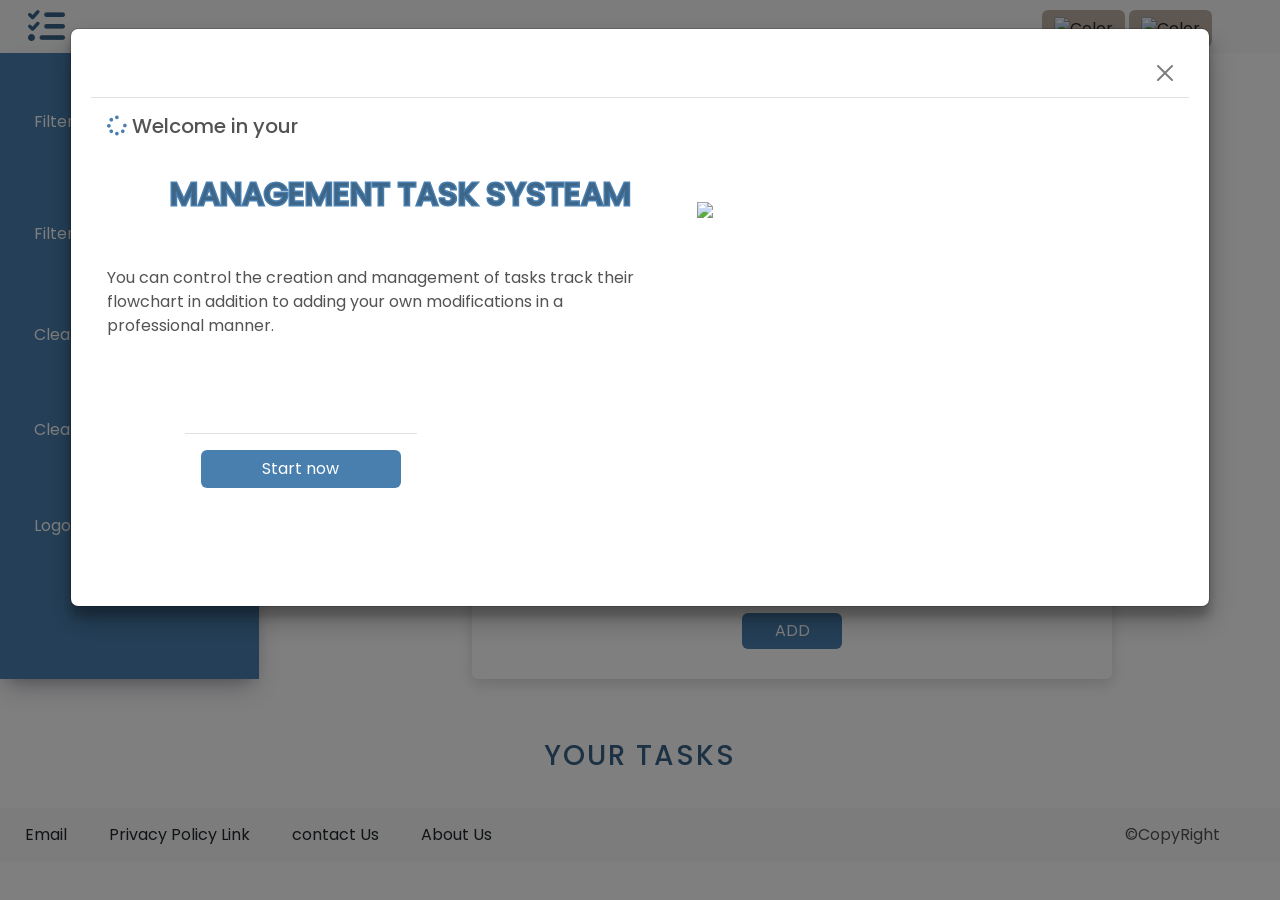
==== tasks.html @ 5543dc3e "Merge branch 'khalledalkarmi:main' into main" ====
<!DOCTYPE html>
<html lang="en">

<head>
  <meta charset="UTF-8" />
  <meta http-equiv="X-UA-Compatible" content="IE=edge" />
  <meta name="viewport" />
  <!-- CSS only -->
  <link href="https://cdn.jsdelivr.net/npm/bootstrap@5.2.0/dist/css/bootstrap.min.css" rel="stylesheet"
    integrity="sha384-gH2yIJqKdNHPEq0n4Mqa/HGKIhSkIHeL5AyhkYV8i59U5AR6csBvApHHNl/vI1Bx" crossorigin="anonymous" />
  <link rel="stylesheet" href="https://cdnjs.cloudflare.com/ajax/libs/font-awesome/6.1.2/css/all.min.css"
    integrity="sha512-1sCRPdkRXhBV2PBLUdRb4tMg1w2YPf37qatUFeS7zlBy7jJI8Lf4VHwWfZZfpXtYSLy85pkm9GaYVYMfw5BC1A=="
    crossorigin="anonymous" referrerpolicy="no-referrer" />

  <!-- ----------------------------------------------------------------------------------------- -->
  <link href="https://getbootstrap.com/docs/5.2/assets/css/docs.css" rel="stylesheet" />

  <!-- ----------------------------------------------------------------------------------------- -->

  <link rel="stylesheet" href="./style/style.css" />

  <title>Tasks</title>


<style>@import url("https://fonts.googleapis.com/css?family=Poppins:100,200,300,400,500,600,700,800,900");


.content {
  position: relative;
}

.content h2 {
  color: rgb(255, 255, 255);
  padding-left: 15%;
  font-size: 2em;
  position: absolute;
  left:20%;
  transform: translate(-50%, -50%);
}

.content h2:nth-child(1) {
  color: transparent;
  -webkit-text-stroke: 3px #497faf;
}

.content h2:nth-child(2) {
  color: #3e6689;
  animation: animate 0.5s ease-in-out infinite;
}

@keyframes animate {
  0%,
  100% {
    clip-path: polygon(
      0% 45%,
      16% 44%,
      33% 50%,
      54% 60%,
      70% 61%,
      84% 59%,
      100% 52%,
      100% 100%,
      0% 100%
    );
  }

  50% {
    clip-path: polygon(
      0% 60%,
      15% 65%,
      34% 66%,
      51% 62%,
      67% 50%,
      84% 45%,
      100% 46%,
      100% 100%,
      0% 100%
    );
  }


}
.fa-circle-xmark:before, .fa-times-circle:before, .fa-xmark-circle:before {
    content: "\f057";
    color: red;
}





</style>



</head>

<body class="taskB">
  <header>
    <nav>
      <nav class="navbar navbar-expand-md bg-light "  id="nav">
        <form class="container-fluid justify-content-start">
          <i class="fa-solid fa-list-check ms-3" style="font-size: 37px;cursor:auto; color: #396387;
          "></i>
          <div style="position:absolute ; right:20px  ; top:10px;">
            <button class="btn  ms-auto"><span id="navbarIcon1"><img src="Image/moon.png" alt="Color" id="darkTheme"
                  height="20px" width="20px"></span></button>
            <button class="btn  me-5"> <span id="navbarIcon2"><img src="Image/sun.png" alt="Color"
                  height="20px" width="20px"></span></button>
          </div>
        </form>

      </nav>

  </header>
  <!--  Made by Anzor Start NavBar -->
  <main>
    <div class="wrapper">
      <!-- Sidebar -->
      <nav id="sidebar1" >
        <!-- <div class="sidebar-header">
           <h3 id="welcomeName">Welcome</h3>
        </div> -->

        <ul class="list-unstyled components">
          <!-- byPriority,byStatus,without filter , Saved,logOut classes to use it in js query selector -->
          <li class="active">
            <ion-icon name="filter-outline"></ion-icon><a href="#homeSubmenu" data-toggle="collapse"
              aria-expanded="false" class="dropdown-toggle">Filter by priority</a>
            <ul class="collapse list-unstyled byPriority" id="homeSubmenu">
              <li>
                <a href="#" id="priorityCritical">Critical</a>
              </li>
              <li>
                <a href="#" id="priorityNormal">Normal</a>
              </li>
              <li>
                <a href="#" id="priorityLow"> Low priority</a>
              </li>
            </ul>
          </li>

          <li>
            <ion-icon name="filter-outline"></ion-icon>
            <a href="#pageSubmenu" data-toggle="collapse" aria-expanded="false" class="dropdown-toggle">Filter by
              state</a>
            <ul class="collapse list-unstyled byStatus" id="pageSubmenu">
              <li>
                <a href="#" id="completeState">Complete</a>
              </li>
              <li>
                <a href="#" id="incompleteState">Incomplete</a>
              </li>
            </ul>
          </li>
          <li class="withIcon redo">
            <ion-icon name="arrow-undo-circle-outline"></ion-icon>
            <a href="#" id="redo">Clear filters</a>
          </li>
          <!--  onclick="clearCompletedT() -->
          <li class="withIcon clear" onclick="clearCompletedT()">
            <ion-icon name="trash-outline"></ion-icon>
            <a href="#" id="clear-comp">Clear complete tasks</a>
          </li>
          <li class="withIcon logOut">
            <ion-icon name="log-out-outline"></ion-icon>
            <a id="logout" type="button" data-bs-toggle="modal" data-bs-target="#staticBackdrop">Logout</a>
          </li>
        </ul>
      </nav>
      
<div class="col-1"></div>
      <!-- Task form  -->

      <div class="col-md-1 col-sm-1"></div>

      <div class="taskform col-md-6 col-sm-9 mt-5" >
        <h3 class="title text-center" style="color: #396387;letter-spacing: 2px;">NEW TASK</h3>

        <div class="card" id="card">
          <!-- Title input -->
          <h6 class="text-center text-danger" id="titleValid" style="margin: 0; padding: 0; font-size: 0.8rem; display: none;">Enter
            Title to Create New Task</h6>

          <div class="input-group mb-3">
           
            <input type="text" class="form-control" id="inputTitle" aria-label="Sizing example input"
              aria-describedby="inputGroup-sizing-default" placeholder="Title"/>
          </div>

          <!-- Date input -->
          <h6 class="text-center text-danger" id="dateValid" style="margin: 0; padding: 0; font-size: 0.8rem; display: none;">Can't
            start date be after end date </h6>
          <div class="input-group input-daterange mb-3">
            <div class="input-group-addon">Date:&nbsp;</div>
            <input id="startDate" type="date" class="form-control" placeholder="2012-04-05" />
            <div class="input-group-addon">&nbsp; to &nbsp;</div>
            <input id="endDate" type="date" class="form-control" placeholder="2012-04-19" />
          </div>
          <!-- Description input -->

          <div class="input-group mb-3">
            <textarea id="inputDescription" class="form-control" placeholder="Description" style="max-height: 20vh ; min-height:200px"
              aria-label="With textarea"></textarea>
          </div>

          <!-- Priority Input -->
          <div class="form-check">
            <span class="col-auto">
              <label class="col-form-label  d-inline-block">Priority :</label>
            </span>
            <div class="form-check form-check-inline p-0">
              <input class="form-check-input " type="radio" name="inlineRadioOptions" id="criticalR" value="critical" />
              <label class="form-check-label " for="criticalR">Critical</label>
            </div>
            <div class="form-check form-check-inline p-0">
              <input class="form-check-input" type="radio" name="inlineRadioOptions" id="normalR" value="normal" />
              <label class="form-check-label" for="normalR">Normal</label>
            </div>
            <div class="form-check form-check-inline p-0">
              <input class="form-check-input" type="radio" name="inlineRadioOptions" id="lowR" value="low" />
              <label class="form-check-label" for="lowR">Low</label>
            </div>
          </div>
          <!-- Save button -->
          <div class="buttons">
            <button type="button" class="btn " id="saveNewTask" style="margin: 20px;">
              ADD
            </button>
          </div>
        </div>
      </div>
    </div>

    <!-- Good bye modal -->

    <div class="modal fade" id="staticBackdrop" data-bs-backdrop="static" data-bs-keyboard="false" tabindex="-1"
      aria-labelledby="staticBackdropLabel" aria-hidden="true">
      <div class="modal-dialog">
        <div class="modal-content">
          <div class="modal-header">
            <h5 class="modal-title" id="staticBackdropLabel">LOGOUT</h5>
            <button type="button" class="btn-close" data-bs-dismiss="modal" aria-label="Close"></button>
          </div>
          <div class="modal-body">Are you sure you want to logout ?</div>
          <div class="modal-footer">
            <button type="button" class="btn btn-secondary" data-bs-dismiss="modal">
              Cancel
            </button>
            <button type="button" class="btn btn-primary" id="logoutModal">
              Logout !
            </button>
          </div>
        </div>
      </div>
    </div>
    <div id="cards">
      <h3>YOUR TASKS</h3>
    </div>

    <!-- welcomeModal -->
    <button type="button" class="btn btn-primary" data-bs-toggle="modal" data-bs-target="#exampleModal"
      data-bs-whatever="@mdo" style="display:none" id="welcomeModelTask">click here</button>

    <div class=".modal-fullscreen" style="background-color:black">
      <!-- this part change the porder color  -->
      <div class="modal fade" id="exampleModal" tabindex="-1" aria-labelledby="exampleModalLabel" aria-hidden="true">
        <div class="modal-dialog modal-xl">
          <div class="modal-content"
            style=" box-shadow: rgba(0, 0, 0, 0.25) 0px 14px 28px, rgba(0, 0, 0, 0.22) 0px 10px 10px; background-color:white; padding: 20px;">
            <div class="modal-header">
              <button type="button" class="btn-close" data-bs-dismiss="modal" aria-label="Close"></button>
            </div>

            <!-- responsize and mack introduction page Turkyeh -->
            <div class="modal-body">
              <form>
                <h5 class="carousel-item__subtitle"><i class="fa fa-spinner fa-spin" style="    color: #497faf;"></i> Welcome in your </h5>
                <section><br><br>
                  <div class="content carousel-item__title">
                    <h2>MANAGEMENT TASK SYSTEAM</h2>
                    <h2>MANAGEMENT TASK SYSTEAM</h2>
                  </div>
                </section><br><br><br>
                <!-- <h1 class="carousel-item__title">MANAGEMENT TASK SYSTEAM </h1><br> -->
                <p class="carousel-item__description w-50">You can control the creation and
                  management of tasks track their flowchart
                  in
                  addition to adding your own modifications in a professional manner.
                </p>
              </form>
            </div>
            <br><br><br>
            <div class="col-md-3.ms-auto">
              <img src="./image/to-do.png" style="position:absolute; top:30% ; left: 55%; position:absolute;width:25vw;
            transition: 1s ease-in-out;
            transition-delay: .4s;
            
        ">
            </div>
            <center>
              <!-- finish this part here  -->
              <div class="modal-footer" style="position:absolute; top:70% ; left: 10%;">
                <button type="button" class="btn" data-bs-dismiss="modal" style="width: 200px; background-color: #497faf;color: white;">Start
                  now</button>
              </div>
            </center>
            <br><br><br><br><br><br>
          </div>
        </div>
      </div>

      <div class="modal fade" id="staticBackdropG" data-bs-backdrop="static" data-bs-keyboard="false" tabindex="-1"
        aria-labelledby="modalTilte" aria-hidden="true">
        <div class="modal-dialog">
          <div class="modal-content">
            <div class="modal-header">
              <h5 class="modal-title" id="modalTilte">Edit Task</h5>
              <button type="button" class="btn-close" data-bs-dismiss="modal" aria-label="Close"></button>
            </div>
            <div class="modal-body">

              <h3 class="title text-center">Edit</h3>
              <div class="card">
                <!-- Title input -->
                <div class="input-group mb-3">
                  <span class="input-group-text" aria-describedby="inputGroup-sizing-default">Title</span>
                  <input type="text" class="form-control" id="editInputTitle" aria-label="Sizing example input"
                    aria-describedby="inputGroup-sizing-default" />
                </div>
                <!-- Date input -->
                <div class="input-group input-daterange mb-3">
                  <div class="input-group-addon">Date:&nbsp;</div>
                  <input id="editStartDate" type="date" class="form-control" placeholder="2012-04-05" />
                  <div class="input-group-addon">&nbsp; to &nbsp;</div>
                  <input id="editEndDate" type="date" class="form-control" placeholder="2012-04-19" />
                </div>
                <!-- Description input -->
                <div class="input-group mb-3">
                  <span class="input-group-text w-25">Description</span>
                  <textarea id="editInputDescription" class="form-control" style="height: 20vh"
                    aria-label="With textarea"></textarea>
                </div>

                <!-- Priority Input -->
                <div class="form-check">
                  <span class="col-auto">
                    <label class="col-form-label  d-inline-block">Priority :</label>
                  </span>
                  <div class="form-check form-check-inline">
                    <input class="form-check-input" type="radio" name="inlineRadioOptions" id="editCriticalR"
                      value="critical" />
                    <label class="form-check-label" for="criticalR">Critical</label>
                  </div>
                  <div class="form-check form-check-inline">
                    <input class="form-check-input" type="radio" name="inlineRadioOptions" id="editNormalR"
                      value="normal" default />
                    <label class="form-check-label" for="normalR">Normal</label>
                  </div>
                  <div class="form-check form-check-inline">
                    <input class="form-check-input" type="radio" name="inlineRadioOptions" id="editLowR"
                      value="low" />
                    <label class="form-check-label" for="lowR">Low</label>
                  </div>
                </div>
              </div>
              <div class="modal-footer">
                <button type="button" class="btn btn-secondary" data-bs-dismiss="modal">Close</button>
                <button type="button" class="btn btn-primary" data-bs-dismiss="modal" id="saveEditBtn">save</button>
              </div>
            </div>
          </div>
        </div>
      </div>
  </main>


  <footer>
    <!--  Made by Anzor Start Footer -->

    <footer>
      <!--  Made by Anzor Start Footer -->

      <nav class="navbar navbar-expand-md bg-light mt-3">
        <form class="container-fluid justify-content-start">
          <div class="btn  text-center text-md-start me-3">Email</div>
          <div class="btn  text-center text-md-start me-3">
            Privacy Policy Link
          </div>
          <div class="btn  text-center text-md-start me-3">
            contact Us
          </div>
          <div class="btn  text-center text-md-start">About Us</div>
          <div class="ms-auto me-5 ">&copy;CopyRight</div>
        </form>
      </nav>

      <!--  Made by Anzor End Footer-->
    </footer>

    <!--  Made by Anzor End Footer-->
  </footer>
  <!-- JavaScript Bundle with Popper -->
  <script src="https://code.jquery.com/jquery-3.3.1.slim.min.js"
    integrity="sha384-q8i/X+965DzO0rT7abK41JStQIAqVgRVzpbzo5smXKp4YfRvH+8abtTE1Pi6jizo"
    crossorigin="anonymous"></script>

  <!-- Bootstrap JS -->
  <script src="https://stackpath.bootstrapcdn.com/bootstrap/4.1.0/js/bootstrap.min.js"
    integrity="sha384-uefMccjFJAIv6A+rW+L4AHf99KvxDjWSu1z9VI8SKNVmz4sk7buKt/6v9KI65qnm"
    crossorigin="anonymous"></script>
  <script src="https://cdn.jsdelivr.net/npm/bootstrap@5.2.0/dist/js/bootstrap.bundle.min.js"
    integrity="sha384-A3rJD856KowSb7dwlZdYEkO39Gagi7vIsF0jrRAoQmDKKtQBHUuLZ9AsSv4jD4Xa"
    crossorigin="anonymous"></script>

  <!-- Ion icon script -->
  <script type="module" src="https://unpkg.com/ionicons@5.5.2/dist/ionicons/ionicons.esm.js"></script>
  <script nomodule src="https://unpkg.com/ionicons@5.5.2/dist/ionicons/ionicons.js"></script>
  <script src="./js/shared.js"></script>
  <script src="./js/app.js"></script>
</body>

</html>
---- style/style.css ----
:root {
  /* COLORS */
  --white: #e9e9e9;
  --gray: #333;
  --blue: #0367a6;
  --lightblue: #008997;

  /* RADII */
  --button-radius: 0.7rem;

  /* SIZES */
  --max-width: 758px;
  --max-height: 420px;

  font-size: 16px;
  font-family: -apple-system, BlinkMacSystemFont, "Segoe UI", Roboto, Oxygen,
    Ubuntu, Cantarell, "Open Sans", "Helvetica Neue", sans-serif;
}

* {
  padding: 0;
  margin: 0;
}

/* Side task */
.wrapper {
  display: flex;
}

#sidebar1 {
  width: 259px;
  z-index: 999;
  background: #497faf;
  box-shadow: rgba(50, 50, 93, 0.25) 0px 13px 27px -5px,
    rgba(0, 0, 0, 0.3) 0px 8px 16px -8px;
  color: #fff;
  transition: all 0.3s;
}
#sidebar1 ul {
  margin-top: 40px;
}
.components {
  display: flex;
  align-items: flex-start;
  flex-direction: column;
  justify-content: space-between;
  width: 217px;
  height: 450px;
  margin: 0 auto;
}

#welcomeName {
  width: 300px;
  font-size: 25px;
}

.sidebar-header {
  margin: 10px;
}

.collapse li {
  text-align: center;
}

.collapse li:hover {
  background-color: #0367a6;
  cursor: pointer;
}

.list-unstyled li {
  padding: 5px;
}

.list-unstyled li a {
  text-decoration: none;
  color: white;
}

.withIcon {
  display: flex;
  justify-content: center;
}

.list-unstyled li ion-icon {
  font-size: 27px;
  margin-right: 8px;
  cursor: pointer;
}

/* Task form */
.index-append {
  cursor: pointer;
}

.taskB {
  color: rgb(84, 83, 83);
  background-image: url(https://images.pexels.com/photos/1939485/pexels-photo-1939485.jpeg);
  background-repeat: no-repeat;
  background-position: center;
}

.taskform .card {
  display: flex;
  margin-top: 30px;
  flex-direction: column;
  justify-content: space-between;
  padding: 10px;
  border: none;
  box-shadow: rgba(0, 0, 0, 0.15) 0px 5px 15px 0px;
}

.taskform .card .input-group {
  width: 70%;
  margin: 0 auto;
  outline: none !important;
}

.taskform .card .form-check {
  margin: 0 auto;
}

.taskform .card input {
  padding: 10px;
  margin: 10px;
}

.taskform .card button {
  background-color: #497faf;
  outline: none;
  color: white;
  border: none;
  width: 100px;
}

.taskform .card button:hover,
.taskform .card button:focus {
  background-color: #0367a6;
  outline: none;
}

.input-daterange {
  display: flex;
  align-items: center;
}

.buttons {
  text-align: center;
}

:root {
  --primary-color: hsl(332, 91%, 46%);
  --secondary-color: hsl(332, 91%, 46%);
  --black: #000000;
  --white: #ffffff;
  --gray: #efefef;
  --gray-2: #757575;

  --facebook-color: #4267b2;
  --google-color: #db4437;
  --twitter-color: #1da1f2;
  --insta-color: #de5d88;
}

@import url("https://fonts.googleapis.com/css2?family=Poppins:wght@200;300;400;500;600&display=swap");

* {
  font-family: "Poppins", sans-serif;
  margin: 0;
  padding: 0;
  box-sizing: border-box;
}

.indexBody {
  height: 100vh;
  overflow: hidden;
}

.card-text {
  height: 125px;
  width: 90%;
  margin: 10px auto;
  overflow: auto;
}
#cards {
  width: 90%;
  margin: 60px auto 0px auto;
}
#cards h3 {
  text-align: center;
  margin-top: 20px;
  margin-bottom: 20px;
  color: #396387;
  letter-spacing: 2px;
}
#cards .card {
  box-shadow: rgba(0, 0, 0, 0.15) 0px 5px 15px 0px;
  border: none;
}

#cards .card .card-header {
  background-color: white;
}

#cards .card div.input-group .input-group-text {
  background-color: white;
}

#cards .card div.input-group .input-group-text:nth-child(2) {
  width: 40px;
}

#cards .card div.input-group .input-group-text:nth-child(1),
#cards .card div.input-group .input-group-text:nth-child(3) {
  width: 94px;
  justify-content: center;
}

#cards .card .card-header span:nth-child(1) {
  color: #0367a6;
  font-size: 20px;
}

#cards .card .card-footer {
  background-color: #bfb1a4;
  height: 50px;
}

#cards .card .card-footer span {
  color: white !important;
  padding: 2px;
  margin: 3px;
  letter-spacing: 2px;
}

header nav .btn {
  background-color: #bfb1a4;
  border: none;
}

nav .btn:hover {
  background-color: var(--gray-2);
}

.fa-pen-to-square {
  color: #0367a6;
}

.d-inline-flex {
  align-items: center;
  padding: 6px;
}

.align-items-center {
  display: flex;
  align-items: center;
  justify-content: center;
  text-align: center;
}

.form-wrapper {
  width: 100%;
  max-width: 28rem;
}

.form {
  padding: 1rem;
  background-color: var(--white);
  border-radius: 1.5rem;
  width: 100%;
  box-shadow: rgba(0, 0, 0, 0.35) 0px 5px 15px;
  transform: scale(0);
  transition: 0.5s ease-in-out;
  transition-delay: 1s;
}

.index {
  position: relative;
  width: 100%;
  margin: 1rem 0;
}

.index input {
  width: 100%;
  padding: 1rem 3rem;
  font-size: 1rem;
  background-color: var(--gray);
  border-radius: 0.5rem;
  border: 0.125rem solid var(--white);
  outline: none;
}

.index input:focus {
  border: 0.125rem solid var(--primary-color);
}

.form button {
  cursor: pointer;
  width: 100%;
  padding: 0.6rem 0;
  border-radius: 0.5rem;
  border: none;
  background-color: var(--primary-color);
  color: var(--white);
  font-size: 1.2rem;
  outline: none;
}

.form p {
  margin: 1rem 0;
  font-size: 0.7rem;
}

.social-list {
  margin: 2rem 0;
  padding: 1rem;
  border-radius: 1.5rem;
  width: 100%;
  box-shadow: rgba(0, 0, 0, 0.35) 0px 5px 15px;
  transform: scale(0);
  transition: 0.5s ease-in-out;
  transition-delay: 1.2s;
}

.social-list > div {
  color: var(--white);
  margin: 0 0.5rem;
  padding: 0.7rem;
  cursor: pointer;
  border-radius: 0.5rem;
  cursor: pointer;
  transform: scale(0);
  transition: 0.5s ease-in-out;
}

.social-list > div:nth-child(1) {
  transition-delay: 1.4s;
}

.social-list > div:nth-child(2) {
  transition-delay: 1.6s;
}

.social-list > div:nth-child(3) {
  transition-delay: 1.8s;
}

.social-list > div:nth-child(4) {
  transition-delay: 2s;
}

.social-list > div > i {
  font-size: 1.5rem;
  transition: 0.4s ease-in-out;
}

.social-list > div:hover i {
  transform: scale(1.5);
}

.facebook-bg {
  background-color: var(--facebook-color);
}

.google-bg {
  background-color: var(--google-color);
}

.twitter-bg {
  background-color: var(--twitter-color);
}

.insta-bg {
  background-color: var(--insta-color);
}

.pointer {
  cursor: pointer;
}

.container.sign-in .form.sign-in,
.container.sign-in .social-list.sign-in,
.container.sign-in .social-list.sign-in > div,
.container.sign-up .form.sign-up,
.container.sign-up .social-list.sign-up,
.container.sign-up .social-list.sign-up > div {
  transform: scale(1);
}

.text {
  margin: 4rem;
  color: var(--white);
}

.text h2 {
  font-size: 3.5rem;
  font-weight: 800;
  margin: 2rem 0;
  transition: 1s ease-in-out;
}

.text p {
  font-weight: 600;
  transition: 1s ease-in-out;
  transition-delay: 0.2s;
}

.img img {
  width: 30vw;
  transition: 1s ease-in-out;
  transition-delay: 0.4s;
}

.text.sign-in h2,
.text.sign-in p,
.img.sign-in img {
  transform: translateX(-250%);
}

.text.sign-up h2,
.text.sign-up p,
.img.sign-up img {
  transform: translateX(250%);
}

.container.sign-in .text.sign-in h2,
.container.sign-in .text.sign-in p,
.container.sign-in .img.sign-in img,
.container.sign-up .text.sign-up h2,
.container.sign-up .text.sign-up p,
.container.sign-up .img.sign-up img {
  transform: translateX(0);
}

/* BACKGROUND */

.container::before {
  content: "";
  position: absolute;
  top: 0;
  right: 0;
  height: 100vh;
  width: 300vw;
  transform: translate(35%, 0);
  background-image: linear-gradient(
    -45deg,
    var(--primary-color) 0%,
    var(--secondary-color) 100%
  );
  transition: 1s ease-in-out;
  z-index: 6;
  box-shadow: rgba(0, 0, 0, 0.35) 0px 5px 15px;
  border-bottom-right-radius: max(50vw, 50vh);
  border-top-left-radius: max(50vw, 50vh);
}

.container.sign-in::before {
  transform: translate(0, 0);
  right: 50%;
}

.container.sign-up::before {
  transform: translate(100%, 0);
  right: 50%;
}

/* RESPONSIVE */

@media only screen and (max-width: 600px) {
  .container::before,
  .container.sign-in::before,
  .container.sign-up::before {
    height: 100vh;
    border-bottom-right-radius: 0;
    border-top-left-radius: 0;
    z-index: 0;
    transform: none;
    right: 0;
  }

  /* .container.sign-in .col.sign-up {
      transform: translateY(100%);
  } */

  .container.sign-in .col.sign-in,
  .container.sign-up .col.sign-up {
    transform: translateY(0);
  }

  .form,
  .social-list {
    box-shadow: none;
    margin: 0;
    padding: 0;
  }

  .text {
    margin: 0;
  }

  .text p {
    display: none;
  }

  .text h2 {
    margin: 0.5rem;
    font-size: 2rem;
  }
}

/* Password error */

#passwordError {
  display: none;
  color: #db4437;
  font-size: 0.8rem;
}

.invalidMassage {
  display: none;
  margin: 0;
  padding: 0;
  color: #db4437;
}

/* pass input  */

.passInput {
  display: flex;
}

.index i,
.index ion-icon {
  position: absolute;
  top: 50%;

  transform: translateY(-50%);
  font-size: 1.4rem;
  color: var(--gray-2);
}

.index i {
  left: 1rem;
}

.index ion-icon {
  right: 1rem;
  cursor: pointer;
}

/* edit the cards view and their responsiveity */
.cards {
  width: 90%;
}

footer {
  background-color: black;
}

/* style by turkyeh   */
.fa-solid {
  font-size: 18px;
  cursor: pointer;
}

.fa-check-circle:before,
.fa-circle-check:before {
  color: #479c38;

  padding-left: 40%;
}

/* ======Responsive============================ */

@media (max-width: 950px) {
  .wrapper #sidebar1 {
    justify-content: center;
    width: 100px;
    color: white;
  }

  .wrapper #sidebar1 a,
  #welcomeName {
    display: none;
  }

  #sidebar1 ul {
    width: 100px;
  }

  #sidebar1 li {
    cursor: pointer;
    position: relative;
  }

  .components {
    display: flex;
    flex-direction: column;
    align-items: center;
    justify-content: space-between;
    width: 217px;
    height: 450px;
    margin: 0 auto;
  }
}

@media (max-width: 500px) {
  .components {
    display: flex;
    flex-direction: column;
    align-items: center;
    justify-content: space-between;
    width: 217px;
    height: 450px;

    margin: 0 auto;
  }
}

/* ================================================================== */

.input-group-text {
  width: 300px;
}

.form-check-input[type="radio"] {
  background-color: #bfb1a4;
  margin: 5px !important;
  border: none;
  cursor: pointer;
}

.taskCard:hover {
  transform: scale(1.05);
  transition: transform 0.5s ease;
}
input[type="checkbox"] {
  /* Double-sized Checkboxes */
  width: 100%;
  transform: scale(2);
  border: none;
  accent-color: green !important;
}
input[type="checkbox"]:hover {
  accent-color: green !important;
}

.darkThemeCard {
  background-color: #212124 !important;
  /* border: 0.5px solid white; */
}

.darkThemeCardBody {
  background-color: #212124 !important;
  color: white;
}

.completeDarkTheme {
  color: white;
  background-color: #212124 !important;
}
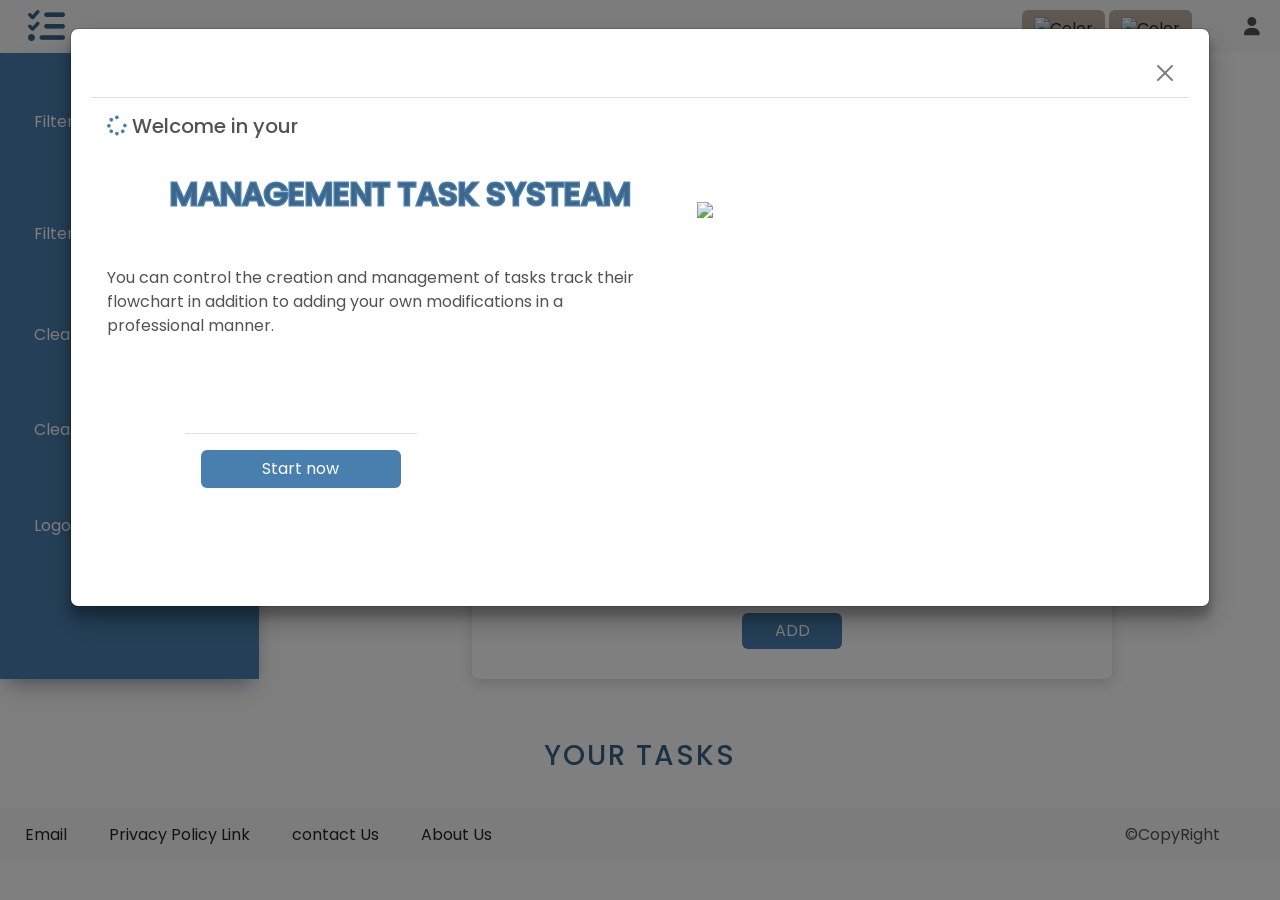
==== commit 258268b5: "Merge branch 'khalledalkarmi:main' into main" ====
--- a/tasks.html
+++ b/tasks.html
@@ -22,74 +22,70 @@
   <title>Tasks</title>
 
 
-<style>@import url("https://fonts.googleapis.com/css?family=Poppins:100,200,300,400,500,600,700,800,900");
-
-
-.content {
-  position: relative;
-}
-
-.content h2 {
-  color: rgb(255, 255, 255);
-  padding-left: 15%;
-  font-size: 2em;
-  position: absolute;
-  left:20%;
-  transform: translate(-50%, -50%);
-}
-
-.content h2:nth-child(1) {
-  color: transparent;
-  -webkit-text-stroke: 3px #497faf;
-}
-
-.content h2:nth-child(2) {
-  color: #3e6689;
-  animation: animate 0.5s ease-in-out infinite;
-}
-
-@keyframes animate {
-  0%,
-  100% {
-    clip-path: polygon(
-      0% 45%,
-      16% 44%,
-      33% 50%,
-      54% 60%,
-      70% 61%,
-      84% 59%,
-      100% 52%,
-      100% 100%,
-      0% 100%
-    );
-  }
-
-  50% {
-    clip-path: polygon(
-      0% 60%,
-      15% 65%,
-      34% 66%,
-      51% 62%,
-      67% 50%,
-      84% 45%,
-      100% 46%,
-      100% 100%,
-      0% 100%
-    );
-  }
-
-
-}
-.fa-circle-xmark:before, .fa-times-circle:before, .fa-xmark-circle:before {
-    content: "\f057";
-    color: red;
-}
-
-
-
-
-
-</style>
+  <style>
+    @import url("https://fonts.googleapis.com/css?family=Poppins:100,200,300,400,500,600,700,800,900");
+
+
+    .content {
+      position: relative;
+    }
+
+    .content h2 {
+      color: rgb(255, 255, 255);
+      padding-left: 15%;
+      font-size: 2em;
+      position: absolute;
+      left: 20%;
+      transform: translate(-50%, -50%);
+    }
+
+    .content h2:nth-child(1) {
+      color: transparent;
+      -webkit-text-stroke: 3px #497faf;
+    }
+
+    .content h2:nth-child(2) {
+      color: #3e6689;
+      animation: animate 0.5s ease-in-out infinite;
+    }
+
+    @keyframes animate {
+
+      0%,
+      100% {
+        clip-path: polygon(0% 45%,
+            16% 44%,
+            33% 50%,
+            54% 60%,
+            70% 61%,
+            84% 59%,
+            100% 52%,
+            100% 100%,
+            0% 100%);
+      }
+
+      50% {
+        clip-path: polygon(0% 60%,
+            15% 65%,
+            34% 66%,
+            51% 62%,
+            67% 50%,
+            84% 45%,
+            100% 46%,
+            100% 100%,
+            0% 100%);
+      }
+
+
+    }
+
+    .fa-circle-xmark:before,
+    .fa-times-circle:before,
+    .fa-xmark-circle:before {
+      content: "\f057";
+      color: red;
+    }
+  </style>
 
 
 
@@ -98,15 +94,15 @@
 <body class="taskB">
   <header>
     <nav>
-      <nav class="navbar navbar-expand-md bg-light "  id="nav">
+      <nav class="navbar navbar-expand-md bg-light " id="nav">
         <form class="container-fluid justify-content-start">
-          <i class="fa-solid fa-list-check ms-3" style="font-size: 37px;cursor:auto; color: #396387;
-          "></i>
+          <i class="fa-solid fa-list-check ms-3" style="font-size: 37px;cursor:auto; color: #396387;"></i>
           <div style="position:absolute ; right:20px  ; top:10px;">
-            <button class="btn  ms-auto"><span id="navbarIcon1"><img src="Image/moon.png" alt="Color" id="darkTheme"
+            <button class="btn  ms-auto" id="darkTheme"><span id="navbarIcon1"><img src="Image/moon.png" alt="Color"
                   height="20px" width="20px"></span></button>
-            <button class="btn  me-5"> <span id="navbarIcon2"><img src="Image/sun.png" alt="Color"
-                  height="20px" width="20px"></span></button>
+            <button class="btn  me-5"> <span id="navbarIcon2"><img src="Image/sun.png" alt="Color" height="20px"
+                  width="20px"></span></button>
+            <i class="fa-solid fa-user" onclick="profile()"></i>
           </div>
         </form>
 
@@ -117,7 +113,7 @@
   <main>
     <div class="wrapper">
       <!-- Sidebar -->
-      <nav id="sidebar1" >
+      <nav id="sidebar1">
         <!-- <div class="sidebar-header">
            <h3 id="welcomeName">Welcome</h3>
         </div> -->
@@ -168,28 +164,30 @@
           </li>
         </ul>
       </nav>
-      
-<div class="col-1"></div>
+
+      <div class="col-1"></div>
       <!-- Task form  -->
 
       <div class="col-md-1 col-sm-1"></div>
 
-      <div class="taskform col-md-6 col-sm-9 mt-5" >
+      <div class="taskform col-md-6 col-sm-9 mt-5">
         <h3 class="title text-center" style="color: #396387;letter-spacing: 2px;">NEW TASK</h3>
 
         <div class="card" id="card">
           <!-- Title input -->
-          <h6 class="text-center text-danger" id="titleValid" style="margin: 0; padding: 0; font-size: 0.8rem; display: none;">Enter
+          <h6 class="text-center text-danger" id="titleValid"
+            style="margin: 0; padding: 0; font-size: 0.8rem; display: none;">Enter
             Title to Create New Task</h6>
 
           <div class="input-group mb-3">
-           
+
             <input type="text" class="form-control" id="inputTitle" aria-label="Sizing example input"
-              aria-describedby="inputGroup-sizing-default" placeholder="Title"/>
+              aria-describedby="inputGroup-sizing-default" placeholder="Title" />
           </div>
 
           <!-- Date input -->
-          <h6 class="text-center text-danger" id="dateValid" style="margin: 0; padding: 0; font-size: 0.8rem; display: none;">Can't
+          <h6 class="text-center text-danger" id="dateValid"
+            style="margin: 0; padding: 0; font-size: 0.8rem; display: none;">Can't
             start date be after end date </h6>
           <div class="input-group input-daterange mb-3">
             <div class="input-group-addon">Date:&nbsp;</div>
@@ -200,8 +198,8 @@
           <!-- Description input -->
 
           <div class="input-group mb-3">
-            <textarea id="inputDescription" class="form-control" placeholder="Description" style="max-height: 20vh ; min-height:200px"
-              aria-label="With textarea"></textarea>
+            <textarea id="inputDescription" class="form-control" placeholder="Description"
+              style="max-height: 20vh ; min-height:200px" aria-label="With textarea"></textarea>
           </div>
 
           <!-- Priority Input -->
@@ -275,7 +273,8 @@
             <!-- responsize and mack introduction page Turkyeh -->
             <div class="modal-body">
               <form>
-                <h5 class="carousel-item__subtitle"><i class="fa fa-spinner fa-spin" style="    color: #497faf;"></i> Welcome in your </h5>
+                <h5 class="carousel-item__subtitle"><i class="fa fa-spinner fa-spin" style="    color: #497faf;"></i>
+                  Welcome in your </h5>
                 <section><br><br>
                   <div class="content carousel-item__title">
                     <h2>MANAGEMENT TASK SYSTEAM</h2>
@@ -301,7 +300,8 @@
             <center>
               <!-- finish this part here  -->
               <div class="modal-footer" style="position:absolute; top:70% ; left: 10%;">
-                <button type="button" class="btn" data-bs-dismiss="modal" style="width: 200px; background-color: #497faf;color: white;">Start
+                <button type="button" class="btn" data-bs-dismiss="modal"
+                  style="width: 200px; background-color: #497faf;color: white;">Start
                   now</button>
               </div>
             </center>
@@ -358,8 +358,7 @@
                     <label class="form-check-label" for="normalR">Normal</label>
                   </div>
                   <div class="form-check form-check-inline">
-                    <input class="form-check-input" type="radio" name="inlineRadioOptions" id="editLowR"
-                      value="low" />
+                    <input class="form-check-input" type="radio" name="inlineRadioOptions" id="editLowR" value="low" />
                     <label class="form-check-label" for="lowR">Low</label>
                   </div>
                 </div>
@@ -372,6 +371,34 @@
           </div>
         </div>
       </div>
+
+      <!-- Button trigger modal -->
+      <button type="button" class="btn btn-primary" id="profileBtn" style="display: none;" data-bs-toggle="modal"
+        data-bs-target="#profile">
+        Launch demo modal
+      </button>
+
+      <!-- Modal -->
+      <div class="modal fade" id="profile" tabindex="-1" aria-labelledby="exampleModalLabel" aria-hidden="true">
+        <div class="modal-dialog">
+          <div class="modal-content">
+            <div class="modal-header">
+              <h5 class="modal-title" id="exampleModalLabel">Modal title</h5>
+              <button type="button" class="btn-close" data-bs-dismiss="modal" aria-label="Close"></button>
+            </div>
+            <div class="modal-body">
+              <div>
+                <i class="fa-solid fa-user fa-10x" style="width: 100%; height:50px; font-size: 100px; text-align: center;"></i>
+              </div>
+              <h3 id="profileName" style="margin-top: 20px; text-align: center;"> Welcome </h3>
+              <h5 id="emailProfile" style="margin-top: 20px; text-align: center;"> Email</h5>
+            </div>
+            <div class="modal-footer">
+              <button type="button" class="btn btn-secondary" data-bs-dismiss="modal">Close</button>
+            </div>
+          </div>
+        </div>
+      </div>
   </main>
 
 
